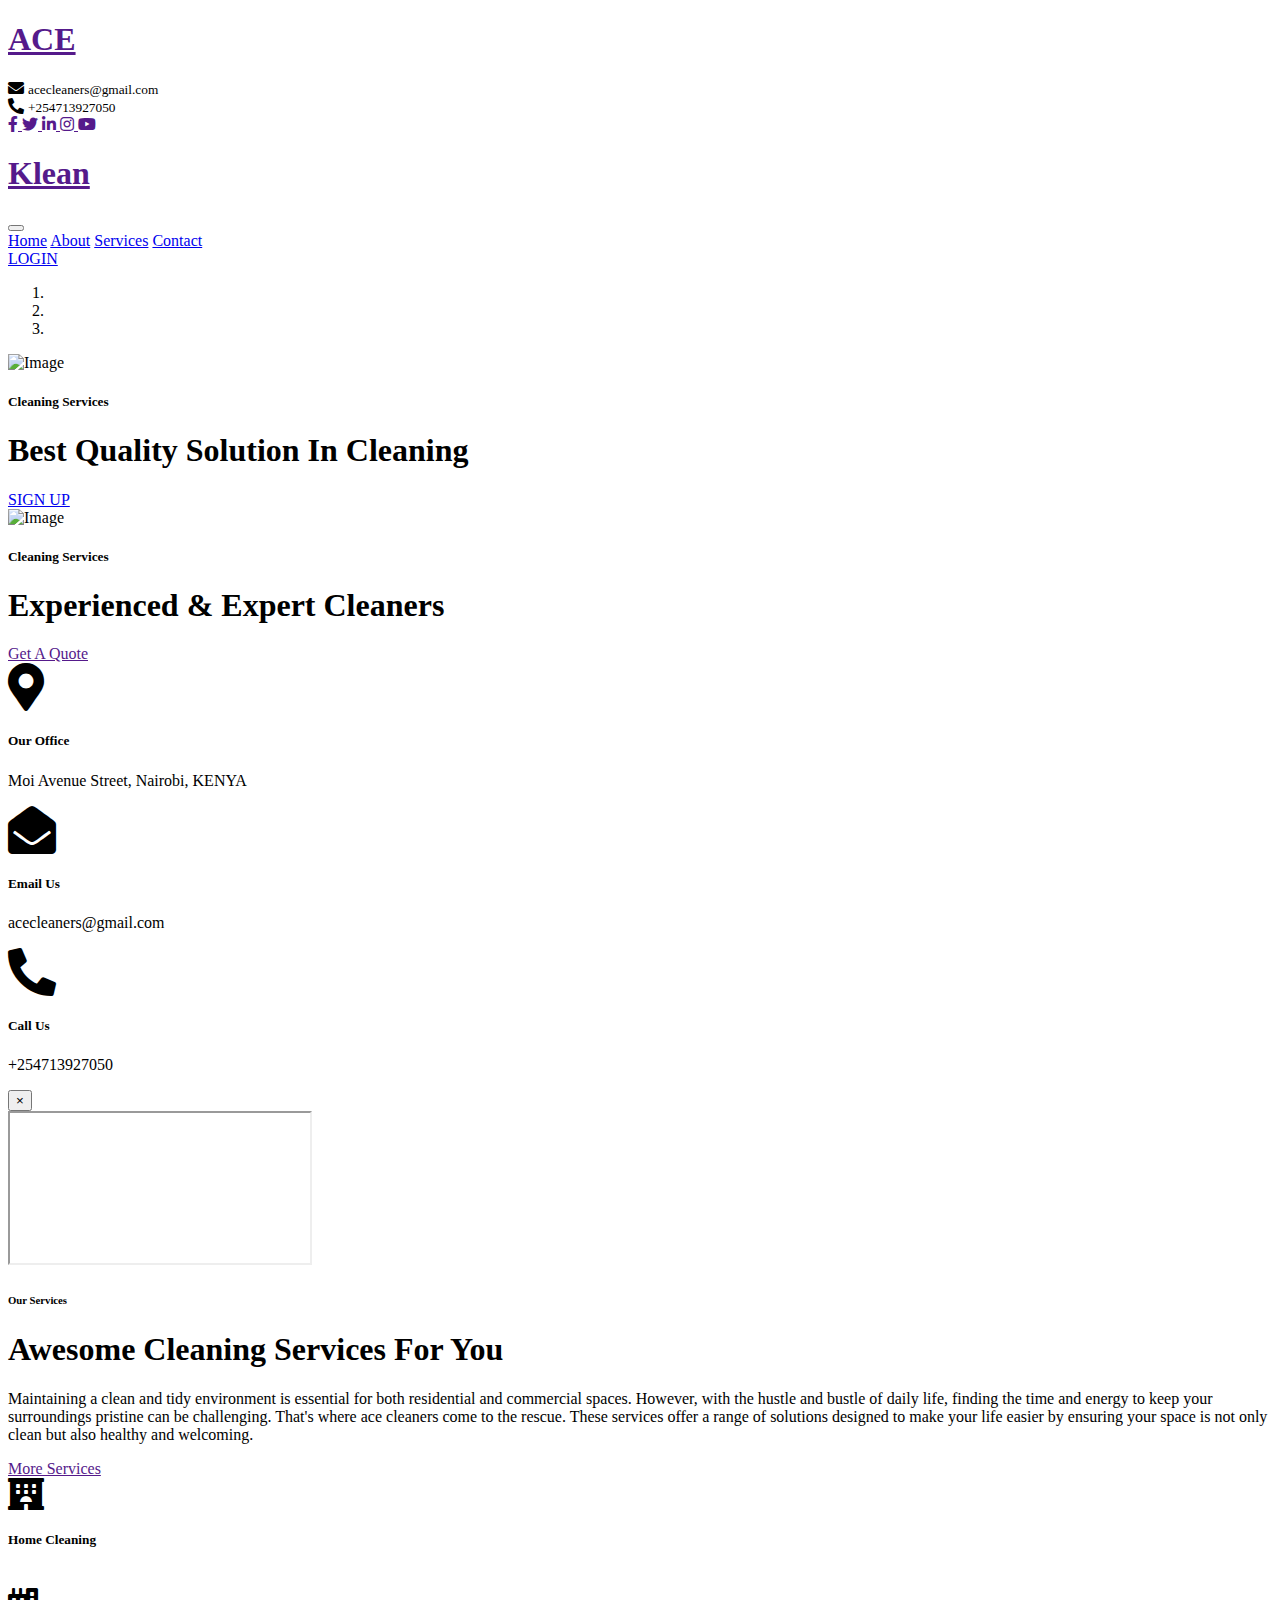
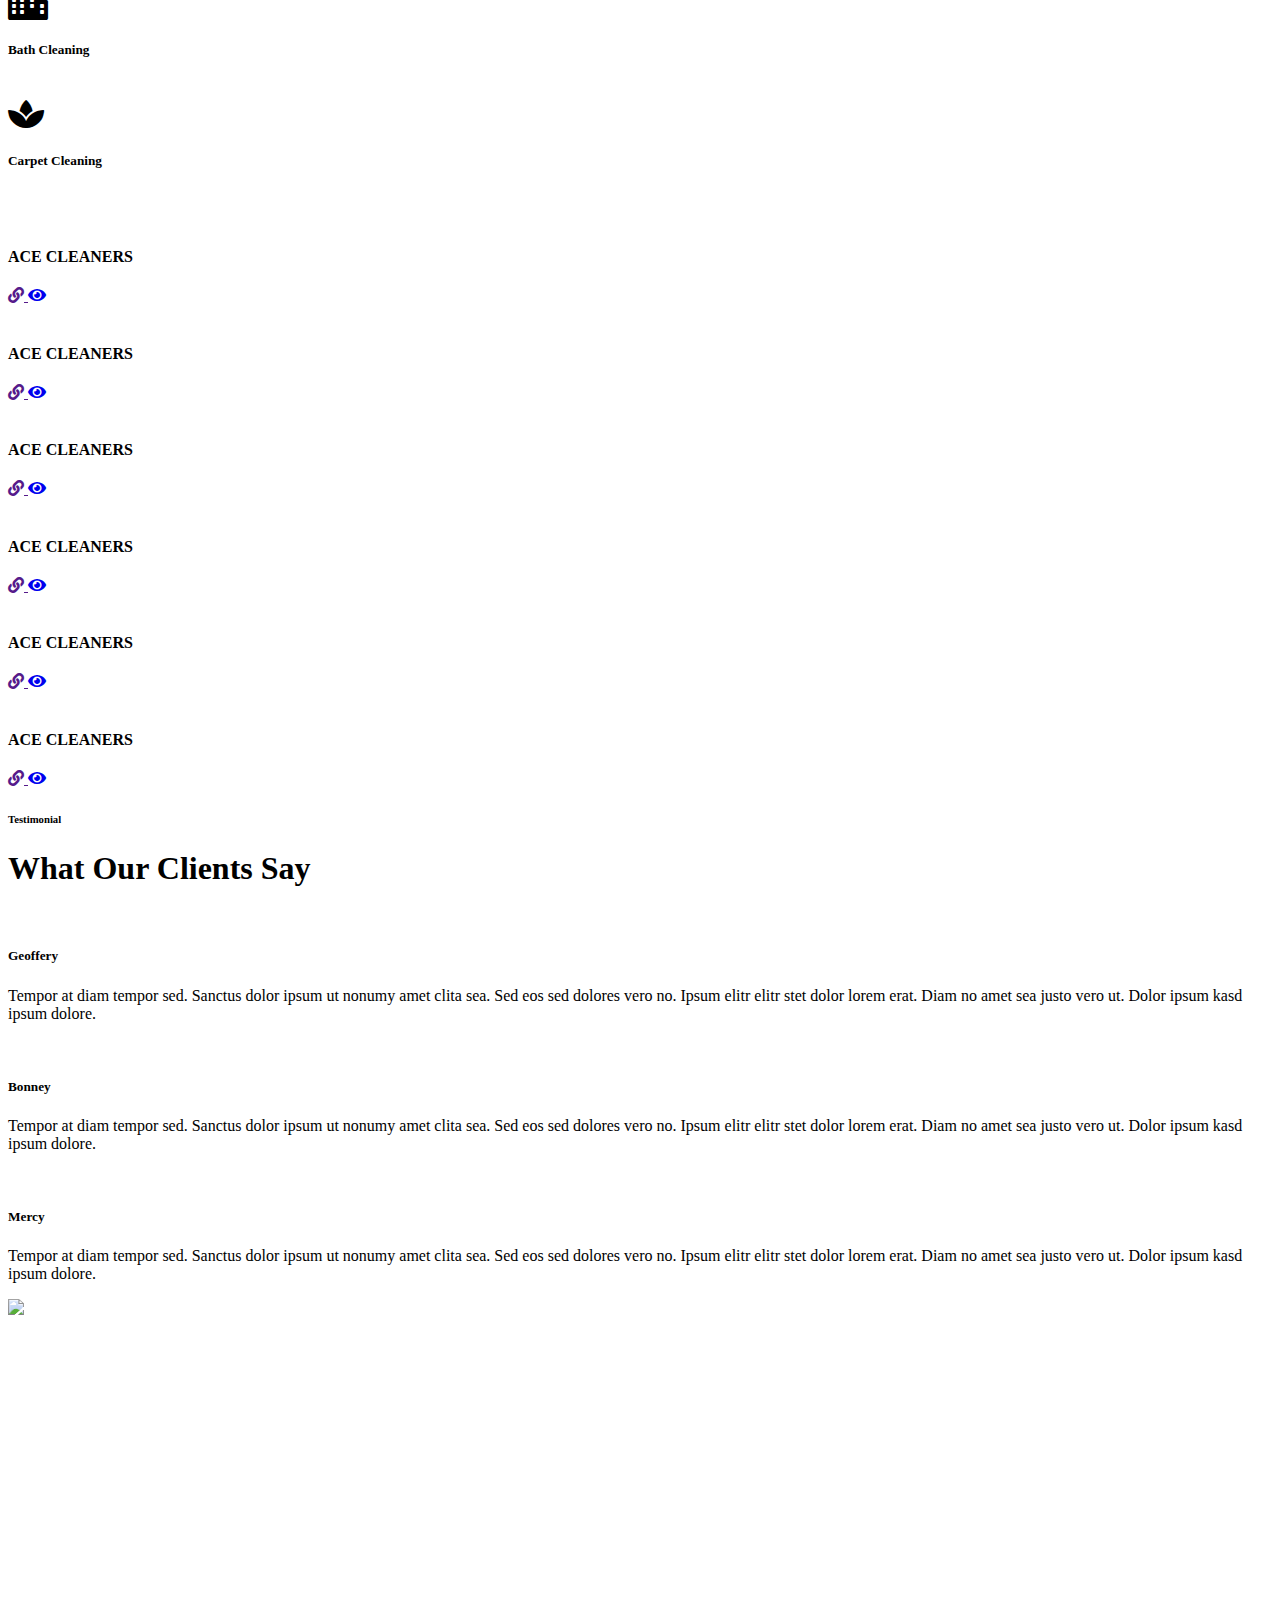
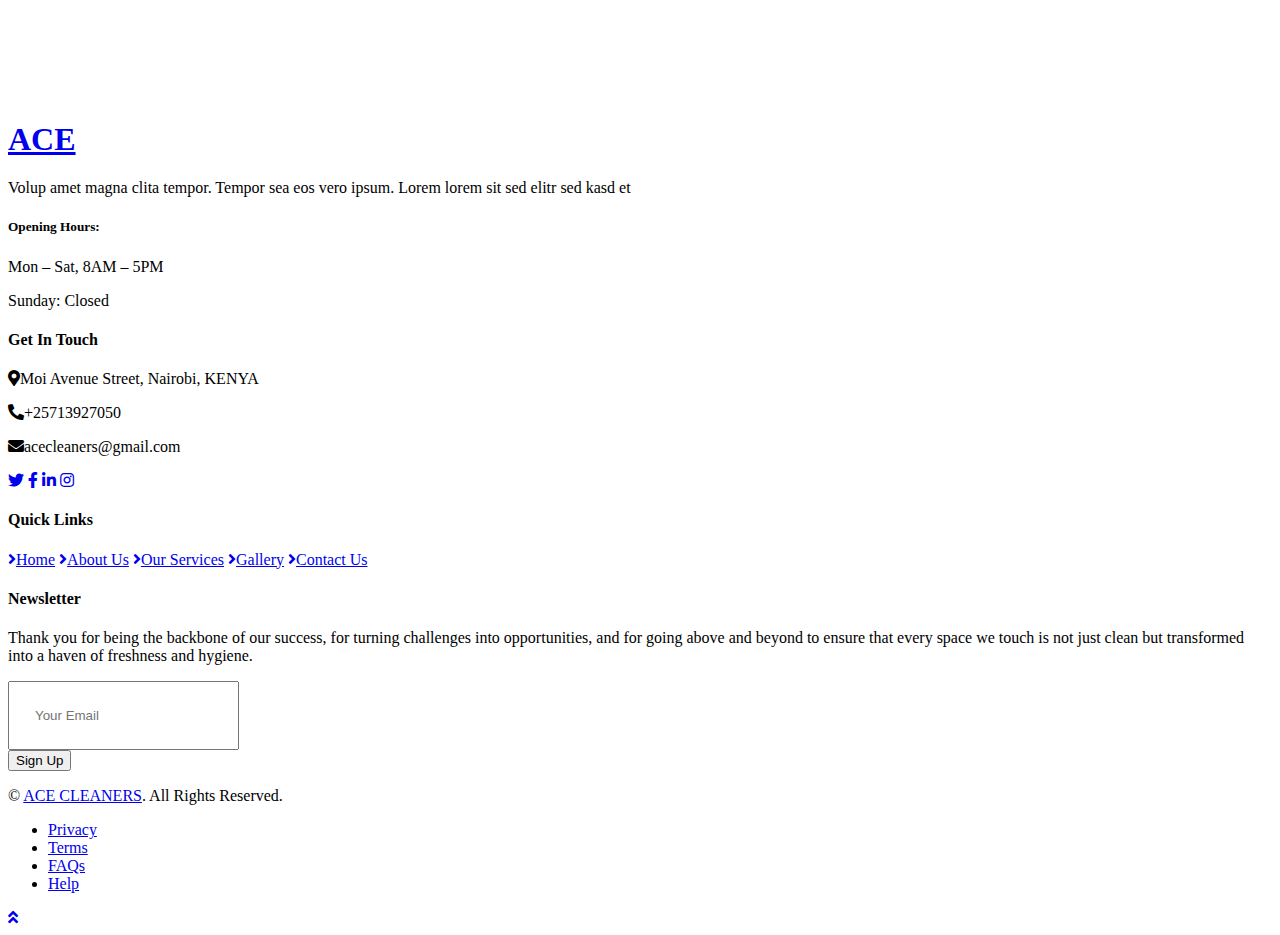
==== Ace-cleaners-main/cleaning/index.html @ b6fe4886 "first commit" ====
<!DOCTYPE html>
<html lang="en">

<head>
    <meta charset="utf-8">
    <title>ACE-CLEANERS </title>
    <meta content="width=device-width, initial-scale=1.0" name="viewport">
    <meta content="Free HTML Templates" name="keywords">
    <meta content="Free HTML Templates" name="description">

    <!-- Favicon -->
    <link href="img/favicon.ico" rel="icon">

    <!-- Google Web Fonts -->
    <link rel="preconnect" href="https://fonts.gstatic.com">
    <link href="https://fonts.googleapis.com/css2?family=Poppins:wght@400;500;600;700;800&display=swap" rel="stylesheet">

    <!-- Font Awesome -->
    <link href="https://cdnjs.cloudflare.com/ajax/libs/font-awesome/5.10.0/css/all.min.css" rel="stylesheet">

    <!-- Libraries Stylesheet -->
    <link href="lib/owlcarousel/assets/owl.carousel.min.css" rel="stylesheet">
    <link href="lib/lightbox/css/lightbox.min.css" rel="stylesheet">

    <!-- Customized Bootstrap Stylesheet -->
    <link href="css/style.css" rel="stylesheet">
</head>

<body>
    <!-- Header Start -->
    <div class="container-fluid">
        <div class="row">
            <div class="col-lg-3 bg-secondary d-none d-lg-block">
                <a href="" class="navbar-brand w-100 h-100 m-0 p-0 d-flex align-items-center justify-content-center">
                    <h1 class="m-0 display-3 text-primary">ACE</h1>
                </a>
            </div>
            <div class="col-lg-9">
                <div class="row bg-dark d-none d-lg-flex">
                    <div class="col-lg-7 text-left text-white">
                        <div class="h-100 d-inline-flex align-items-center border-right border-primary py-2 px-3">
                            <i class="fa fa-envelope text-primary mr-2"></i>
                            <small>acecleaners@gmail.com</small>
                        </div>
                        <div class="h-100 d-inline-flex align-items-center py-2 px-2">
                            <i class="fa fa-phone-alt text-primary mr-2"></i>
                            <small>+254713927050</small>
                        </div>
                    </div>
                    <div class="col-lg-5 text-right">
                        <div class="d-inline-flex align-items-center pr-2">
                            <a class="text-primary p-2" href="">
                                <i class="fab fa-facebook-f"></i>
                            </a>
                            <a class="text-primary p-2" href="">
                                <i class="fab fa-twitter"></i>
                            </a>
                            <a class="text-primary p-2" href="">
                                <i class="fab fa-linkedin-in"></i>
                            </a>
                            <a class="text-primary p-2" href="">
                                <i class="fab fa-instagram"></i>
                            </a>
                            <a class="text-primary p-2" href="">
                                <i class="fab fa-youtube"></i>
                            </a>
                        </div>
                    </div>
                </div>
                <nav class="navbar navbar-expand-lg bg-white navbar-light p-0">
                    <a href="" class="navbar-brand d-block d-lg-none">
                        <h1 class="m-0 display-4 text-primary">Klean</h1>
                    </a>
                    <button type="button" class="navbar-toggler" data-toggle="collapse" data-target="#navbarCollapse">
                        <span class="navbar-toggler-icon"></span>
                    </button>
                    <div class="collapse navbar-collapse justify-content-between" id="navbarCollapse">
                        <div class="navbar-nav mr-auto py-0">
                            <a href="index.html" class="nav-item nav-link active">Home</a>
                            <a href="about.html" class="nav-item nav-link">About</a>
                            <a href="service.html" class="nav-item nav-link">Services</a>
                            <a href="project.html" class="nav-item nav-link"></a>

                            <a href="contact.html" class="nav-item nav-link">Contact</a>
                        </div>
                        <a href="login.php" class="btn btn-primary mr-3 d-none d-lg-block">LOGIN</a>
                    </div>
                </nav>
            </div>
        </div>
    </div>
    <!-- Header End -->


    <!-- Carousel Start -->
    <div class="container-fluid p-0">
        <div id="header-carousel" class="carousel slide carousel-fade" data-ride="carousel">
            <ol class="carousel-indicators">
                <li data-target="#header-carousel" data-slide-to="0" class="active"></li>
                <li data-target="#header-carousel" data-slide-to="1"></li>
                <li data-target="#header-carousel" data-slide-to="2"></li>
            </ol>
            <div class="carousel-inner">
                <div class="carousel-item active">
                    <img class="img-fluid" src="./img/portfolio-1.jpg" alt="Image">
                    <div class="carousel-caption d-flex align-items-center justify-content-center">
                        <div class="p-5" style="width: 100%; max-width: 900px;">
                            <h5 class="text-primary text-uppercase mb-md-3">Cleaning Services</h5>
                            <h1 class="display-3 text-white mb-md-4">Best Quality Solution In Cleaning</h1>
                            <a href="ex.php" class="btn btn-primary">SIGN UP</a>
                        </div>
                    </div>
                </div>
                    </div>
                </div>
                <div class="carousel-item">
                    <img class="img-fluid" src="./img/portfolio-6.jpg" alt="Image">
                    <div class="carousel-caption d-flex align-items-center justify-content-center">
                        <div class="p-5" style="width: 100%; max-width: 900px;">
                            <h5 class="text-primary text-uppercase mb-md-3">Cleaning Services</h5>
                            <h1 class="display-3 text-white mb-md-4">Experienced & Expert Cleaners</h1>
                            <a href="" class="btn btn-primary">Get A Quote</a>
                        </div>
                    </div>
                </div>
            </div>
        </div>
    </div>
    <!-- Carousel End -->


    <!-- Contact Info Start -->
    <div class="container-fluid pb-5 contact-info">
        <div class="row">
            <div class="col-lg-4 p-0">
                <div class="contact-info-item d-flex align-items-center justify-content-center bg-primary text-white py-4 py-lg-0">
                    <i class="fa fa-3x fa-map-marker-alt text-secondary mr-4"></i>
                    <div class="">
                        <h5 class="mb-2">Our Office</h5>
                        <p class="m-0">Moi Avenue Street, Nairobi, KENYA</p>
                    </div>
                </div>
            </div>
            <div class="col-lg-4 p-0">
                <div class="contact-info-item d-flex align-items-center justify-content-center bg-secondary text-white py-4 py-lg-0">
                    <i class="fa fa-3x fa-envelope-open text-primary mr-4"></i>
                    <div class="">
                        <h5 class="mb-2">Email Us</h5>
                        <p class="m-0">acecleaners@gmail.com</p>
                    </div>
                </div>
            </div>
            <div class="col-lg-4 p-0">
                <div class="contact-info-item d-flex align-items-center justify-content-center bg-primary text-white py-4 py-lg-0">
                    <i class="fa fa-3x fa-phone-alt text-secondary mr-4"></i>
                    <div class="">
                        <h5 class="mb-2">Call Us</h5>
                        <p class="m-0">+254713927050</p>
                    </div>
                </div>
            </div>
        </div>
    </div>
    <!-- Contact Info End -->


    <!-- About Start -->
    <div class="container-fluid py-5 mb-5">
        <div class="container">
            <div class="row">
                <div class="col-lg-5">
                    
                </div>
                
            </div>
        </div>
    </div>
    <!-- About End -->


    <!-- Video Modal Start -->
    <div class="modal fade" id="videoModal" tabindex="-1" role="dialog" aria-labelledby="exampleModalLabel" aria-hidden="true">
        <div class="modal-dialog" role="document">
            <div class="modal-content">
                <div class="modal-body">
                    <button type="button" class="close" data-dismiss="modal" aria-label="Close">
                        <span aria-hidden="true">&times;</span>
                    </button>        
                    <!-- 16:9 aspect ratio -->
                    <div class="embed-responsive embed-responsive-16by9">
                        <iframe class="embed-responsive-item" src="" id="video"  allowscriptaccess="always" allow="autoplay"></iframe>
                    </div>
                </div>
            </div>
        </div>
    </div>
    <!-- Video Modal End -->


    <!-- Services Start -->
    <div class="container-fluid bg-service py-5">
        <div class="container py-5">
            <div class="row align-items-center">
                <div class="col-lg-6">
                    <h6 class="text-secondary font-weight-semi-bold text-uppercase mb-3">Our Services</h6>
                    <h1 class="mb-4 section-title text-white">Awesome Cleaning Services For You</h1>
                    <p class="text-white">Maintaining a clean and tidy environment is essential for both residential and commercial spaces. However, with the hustle and bustle of daily life, finding the time and energy to keep your surroundings pristine can be challenging. That's where ace cleaners come to the rescue. These services offer a range of solutions designed to make your life easier by ensuring your space is not only clean but also healthy and welcoming.</p>
                    <a href="" class="btn btn-primary mt-3 py-2 px-4">More Services</a>
                </div>
                <div class="col-lg-6 pt-5 pt-lg-0">
                    <div class="owl-carousel service-carousel position-relative">
                        <div class="d-flex flex-column align-items-center text-center bg-white rounded overflow-hidden pt-4">
                            <div class="icon-box bg-light text-secondary shadow mt-2 mb-4">
                                <i class="fa fa-2x fa-hotel"></i>
                            </div>
                            <h5 class="font-weight-bold mb-4 px-4">Home Cleaning</h5>
                            <img src="./img/portfolio-6.jpg" alt="">
                        </div>
                        <div class="d-flex flex-column align-items-center text-center bg-white rounded overflow-hidden pt-4">
                            <div class="icon-box bg-light text-secondary shadow mt-2 mb-4">
                                <i class="fa fa-2x fa-city"></i>
                            </div>
                            <h5 class="font-weight-bold mb-4 px-4">Bath Cleaning</h5>
                            <img src="./img/feature.jpg" alt="">
                        </div>
                        <div class="d-flex flex-column align-items-center text-center bg-white rounded overflow-hidden pt-4">
                            <div class="icon-box bg-light text-secondary shadow mt-2 mb-4">
                                <i class="fa fa-2x fa-spa"></i>
                            </div>
                            <h5 class="font-weight-bold mb-4 px-4">Carpet Cleaning</h5>
                            <img src="img/blog-2.jpg" alt="">
                        </div>
                    </div>
                </div>
            </div>
        </div>
    </div>
    <!-- Services End -->


    <!-- Portfolio Start -->
    <div class="container-fluid bg-portfolio py-5">
        <div class="container py-5">
            <div class="row m-0 portfolio-container">
                <div class="col-lg-4 col-md-6 col-sm-12 p-0 portfolio-item">
                    <div class="position-relative overflow-hidden">
                        <div class="portfolio-img">
                            <img class="img-fluid w-100" src="img/portfolio-1.jpg" alt="">
                        </div>
                        <div class="portfolio-text bg-primary">
                            <h4 class="font-weight-bold mb-4">ACE CLEANERS</h4>
                            <div class="d-flex align-items-center justify-content-center">
                                <a class="btn btn-sm btn-secondary m-1" href="">
                                    <i class="fa fa-link"></i>
                                </a>
                                <a class="btn btn-sm btn-secondary m-1" href="img/portfolio-1.jpg" data-lightbox="portfolio">
                                    <i class="fa fa-eye"></i>
                                </a>
                            </div>
                        </div>
                    </div>
                </div>
                <div class="col-lg-4 col-md-6 col-sm-12 p-0 portfolio-item">
                    <div class="position-relative overflow-hidden">
                        <div class="portfolio-img">
                            <img class="img-fluid w-100" src="img/portfolio-2.jpg" alt="">
                        </div>
                        <div class="portfolio-text bg-primary">
                            <h4 class="font-weight-bold mb-4">ACE CLEANERS</h4>
                            <div class="d-flex align-items-center justify-content-center">
                                <a class="btn btn-sm btn-secondary m-1" href="">
                                    <i class="fa fa-link"></i>
                                </a>
                                <a class="btn btn-sm btn-secondary m-1" href="img/portfolio-2.jpg" data-lightbox="portfolio">
                                    <i class="fa fa-eye"></i>
                                </a>
                            </div>
                        </div>
                    </div>
                </div>
                <div class="col-lg-4 col-md-6 col-sm-12 p-0 portfolio-item">
                    <div class="position-relative overflow-hidden">
                        <div class="portfolio-img">
                            <img class="img-fluid w-100" src="img/portfolio-3.jpg" alt="">
                        </div>
                        <div class="portfolio-text bg-primary">
                            <h4 class="font-weight-bold mb-4">ACE CLEANERS</h4>
                            <div class="d-flex align-items-center justify-content-center">
                                <a class="btn btn-sm btn-secondary m-1" href="">
                                    <i class="fa fa-link"></i>
                                </a>
                                <a class="btn btn-sm btn-secondary m-1" href="img/portfolio-3.jpg" data-lightbox="portfolio">
                                    <i class="fa fa-eye"></i>
                                </a>
                            </div>
                        </div>
                    </div>
                </div>
                <div class="col-lg-4 col-md-6 col-sm-12 p-0 portfolio-item">
                    <div class="position-relative overflow-hidden">
                        <div class="portfolio-img">
                            <img class="img-fluid w-100" src="img/portfolio-4.jpg" alt="">
                        </div>
                        <div class="portfolio-text bg-primary">
                            <h4 class="font-weight-bold mb-4">ACE CLEANERS</h4>
                            <div class="d-flex align-items-center justify-content-center">
                                <a class="btn btn-sm btn-secondary m-1" href="">
                                    <i class="fa fa-link"></i>
                                </a>
                                <a class="btn btn-sm btn-secondary m-1" href="img/portfolio-4.jpg" data-lightbox="portfolio">
                                    <i class="fa fa-eye"></i>
                                </a>
                            </div>
                        </div>
                    </div>
                </div>
                <div class="col-lg-4 col-md-6 col-sm-12 p-0 portfolio-item">
                    <div class="position-relative overflow-hidden">
                        <div class="portfolio-img">
                            <img class="img-fluid w-100" src="img/portfolio-5.jpg" alt="">
                        </div>
                        <div class="portfolio-text bg-primary">
                            <h4 class="font-weight-bold mb-4">ACE CLEANERS</h4>
                            <div class="d-flex align-items-center justify-content-center">
                                <a class="btn btn-sm btn-secondary m-1" href="">
                                    <i class="fa fa-link"></i>
                                </a>
                                <a class="btn btn-sm btn-secondary m-1" href="img/portfolio-5.jpg" data-lightbox="portfolio">
                                    <i class="fa fa-eye"></i>
                                </a>
                            </div>
                        </div>
                    </div>
                </div>
                <div class="col-lg-4 col-md-6 col-sm-12 p-0 portfolio-item">
                    <div class="position-relative overflow-hidden">
                        <div class="portfolio-img">
                            <img class="img-fluid w-100" src="img/portfolio-6.jpg" alt="">
                        </div>
                        <div class="portfolio-text bg-primary">
                            <h4 class="font-weight-bold mb-4">ACE CLEANERS</h4>
                            <div class="d-flex align-items-center justify-content-center">
                                <a class="btn btn-sm btn-secondary m-1" href="">
                                    <i class="fa fa-link"></i>
                                </a>
                                <a class="btn btn-sm btn-secondary m-1" href="img/portfolio-6.jpg" data-lightbox="portfolio">
                                    <i class="fa fa-eye"></i>
                                </a>
                            </div>
                        </div>
                    </div>
                </div>
            </div>
        </div>
        </div>
    </div>
    <!-- Portfolio End -->


    <!-- Testimonial Start -->
    <div class="container-fluid bg-testimonial py-5">
        <div class="container py-5">
            <div class="row">
                <div class="col-lg-7 pt-lg-5 pb-5">
                    <h6 class="text-secondary font-weight-semi-bold text-uppercase mb-3">Testimonial</h6>
                    <h1 class="section-title text-white mb-5">What Our Clients Say</h1>
                    <div class="owl-carousel testimonial-carousel position-relative">
                        <div class="d-flex flex-column text-white">
                            <div class="d-flex align-items-center mb-3">
                                <img class="img-fluid" src="img/testimonial-1.jpg" alt="">
                                <div class="ml-3">
                                    <h5 class="text-primary">Geoffery</h5>
    
                                </div>
                            </div>
                            <p>Tempor at diam tempor sed. Sanctus dolor ipsum ut nonumy amet clita sea. Sed eos sed dolores vero no. Ipsum elitr elitr stet dolor  lorem erat. Diam no amet sea justo vero ut. Dolor ipsum kasd ipsum dolore.</p>
                        </div>
                        <div class="d-flex flex-column text-white">
                            <div class="d-flex align-items-center mb-3">
                                <img class="img-fluid" src="img/testimonial-2.jpg" alt="">
                                <div class="ml-3">
                                    <h5 class="text-primary">Bonney</h5>
                                   
                                </div>
                            </div>
                            <p>Tempor at diam tempor sed. Sanctus dolor ipsum ut nonumy amet clita sea. Sed eos sed dolores vero no. Ipsum elitr elitr stet dolor  lorem erat. Diam no amet sea justo vero ut. Dolor ipsum kasd ipsum dolore.</p>
                        </div>
                        <div class="d-flex flex-column text-white">
                            <div class="d-flex align-items-center mb-3">
                                <img class="img-fluid" src="img/testimonial-3.jpg" alt="">
                                <div class="ml-3">
                                    <h5 class="text-primary">Mercy</h5>
                                 
                                </div>
                            </div>
                            <p>Tempor at diam tempor sed. Sanctus dolor ipsum ut nonumy amet clita sea. Sed eos sed dolores vero no. Ipsum elitr elitr stet dolor  lorem erat. Diam no amet sea justo vero ut. Dolor ipsum kasd ipsum dolore.</p>
                        </div>
                    </div>
                </div>
                <div class="col-lg-5" style="min-height: 400px;">
                    <div class="position-relative h-100 rounded overflow-hidden">
                        <img class="position-absolute w-100 h-100" src="img/testimonial.jpg" style="object-fit: cover;">
                    </div>
                </div>
            </div>
        </div>
    </div>
    <!-- Testimonial End -->


    <!-- Footer Start -->
    <div class="container-fluid bg-dark text-white mt-5 py-5 px-sm-3 px-md-5">
        <div class="row pt-5">
            <div class="col-lg-3 col-md-6 mb-5">
                <a href="index.html" class="navbar-brand">
                    <h1 class="m-0 mt-n3 display-4 text-primary">ACE</h1>
                </a>
                <p>Volup amet magna clita tempor. Tempor sea eos vero ipsum. Lorem lorem sit sed elitr sed kasd et</p>
                <h5 class="font-weight-semi-bold text-white mb-2">Opening Hours:</h5>
                <p class="mb-1">Mon – Sat, 8AM – 5PM</p>
                <p class="mb-0">Sunday: Closed</p>
            </div>
            <div class="col-lg-3 col-md-6 mb-5">
                <h4 class="font-weight-semi-bold text-primary mb-4">Get In Touch</h4>
                <p><i class="fa fa-map-marker-alt text-primary mr-2"></i>Moi Avenue Street, Nairobi, KENYA</p>
                <p><i class="fa fa-phone-alt text-primary mr-2"></i>+25713927050</p>
                <p><i class="fa fa-envelope text-primary mr-2"></i>acecleaners@gmail.com</p>
                <div class="d-flex justify-content-start mt-4">
                    <a class="btn btn-light btn-social mr-2" href="#"><i class="fab fa-twitter"></i></a>
                    <a class="btn btn-light btn-social mr-2" href="#"><i class="fab fa-facebook-f"></i></a>
                    <a class="btn btn-light btn-social mr-2" href="#"><i class="fab fa-linkedin-in"></i></a>
                    <a class="btn btn-light btn-social" href="#"><i class="fab fa-instagram"></i></a>
                </div>
            </div>
            <div class="col-lg-3 col-md-6 mb-5">
                <h4 class="font-weight-semi-bold text-primary mb-4">Quick Links</h4>
                <div class="d-flex flex-column justify-content-start">
                    <a class="text-white mb-2" href="#"><i class="fa fa-angle-right mr-2"></i>Home</a>
                    <a class="text-white mb-2" href="#"><i class="fa fa-angle-right mr-2"></i>About Us</a>
                    <a class="text-white mb-2" href="#"><i class="fa fa-angle-right mr-2"></i>Our Services</a>
                    <a class="text-white mb-2" href="#"><i class="fa fa-angle-right mr-2"></i>Gallery</a>
                    <a class="text-white" href="#"><i class="fa fa-angle-right mr-2"></i>Contact Us</a>
                </div>
            </div>
            <div class="col-lg-3 col-md-6 mb-5">
                <h4 class="font-weight-semi-bold text-primary mb-4">Newsletter</h4>
                <p>Thank you for being the backbone of our success, for turning challenges into opportunities, and for going above and beyond to ensure that every space we touch is not just clean but transformed into a haven of freshness and hygiene.</p>
                <div class="w-100">
                    <div class="input-group">
                        <input type="text" class="form-control border-0" style="padding: 25px;" placeholder="Your Email">
                        <div class="input-group-append">
                            <button class="btn btn-primary px-4">Sign Up</button>
                        </div>
                    </div>
                </div>
            </div>
        </div>
    </div>
    <div class="container-fluid bg-dark text-white border-top py-4 px-sm-3 px-md-5" style="border-color: #3E3E4E !important;">
        <div class="row">
            <div class="col-lg-6 text-center text-md-left mb-3 mb-md-0">
                <p class="m-0 text-white">&copy; <a href="#">ACE CLEANERS</a>. All Rights Reserved.
                </p>
            </div>
            <div class="col-lg-6 text-center text-md-right">
                <ul class="nav d-inline-flex">
                    <li class="nav-item">
                        <a class="nav-link text-white py-0" href="#">Privacy</a>
                    </li>
                    <li class="nav-item">
                        <a class="nav-link text-white py-0" href="#">Terms</a>
                    </li>
                    <li class="nav-item">
                        <a class="nav-link text-white py-0" href="#">FAQs</a>
                    </li>
                    <li class="nav-item">
                        <a class="nav-link text-white py-0" href="#">Help</a>
                    </li>
                </ul>
            </div>
        </div>
    </div>
    <!-- Footer End -->


    <!-- Back to Top -->
    <a href="#" class="btn btn-primary px-3 back-to-top"><i class="fa fa-angle-double-up"></i></a>


    <!-- JavaScript Libraries -->
    <script src="https://code.jquery.com/jquery-3.4.1.min.js"></script>
    <script src="https://stackpath.bootstrapcdn.com/bootstrap/4.4.1/js/bootstrap.bundle.min.js"></script>
    <script src="lib/easing/easing.min.js"></script>
    <script src="lib/waypoints/waypoints.min.js"></script>
    <script src="lib/counterup/counterup.min.js"></script>
    <script src="lib/owlcarousel/owl.carousel.min.js"></script>
    <script src="lib/isotope/isotope.pkgd.min.js"></script>
    <script src="lib/lightbox/js/lightbox.min.js"></script>

    <!-- Contact Javascript File -->
    <script src="mail/jqBootstrapValidation.min.js"></script>
    <script src="mail/contact.js"></script>

    <!-- Template Javascript -->
    <script src="js/main.js"></script>
</body>

</html>
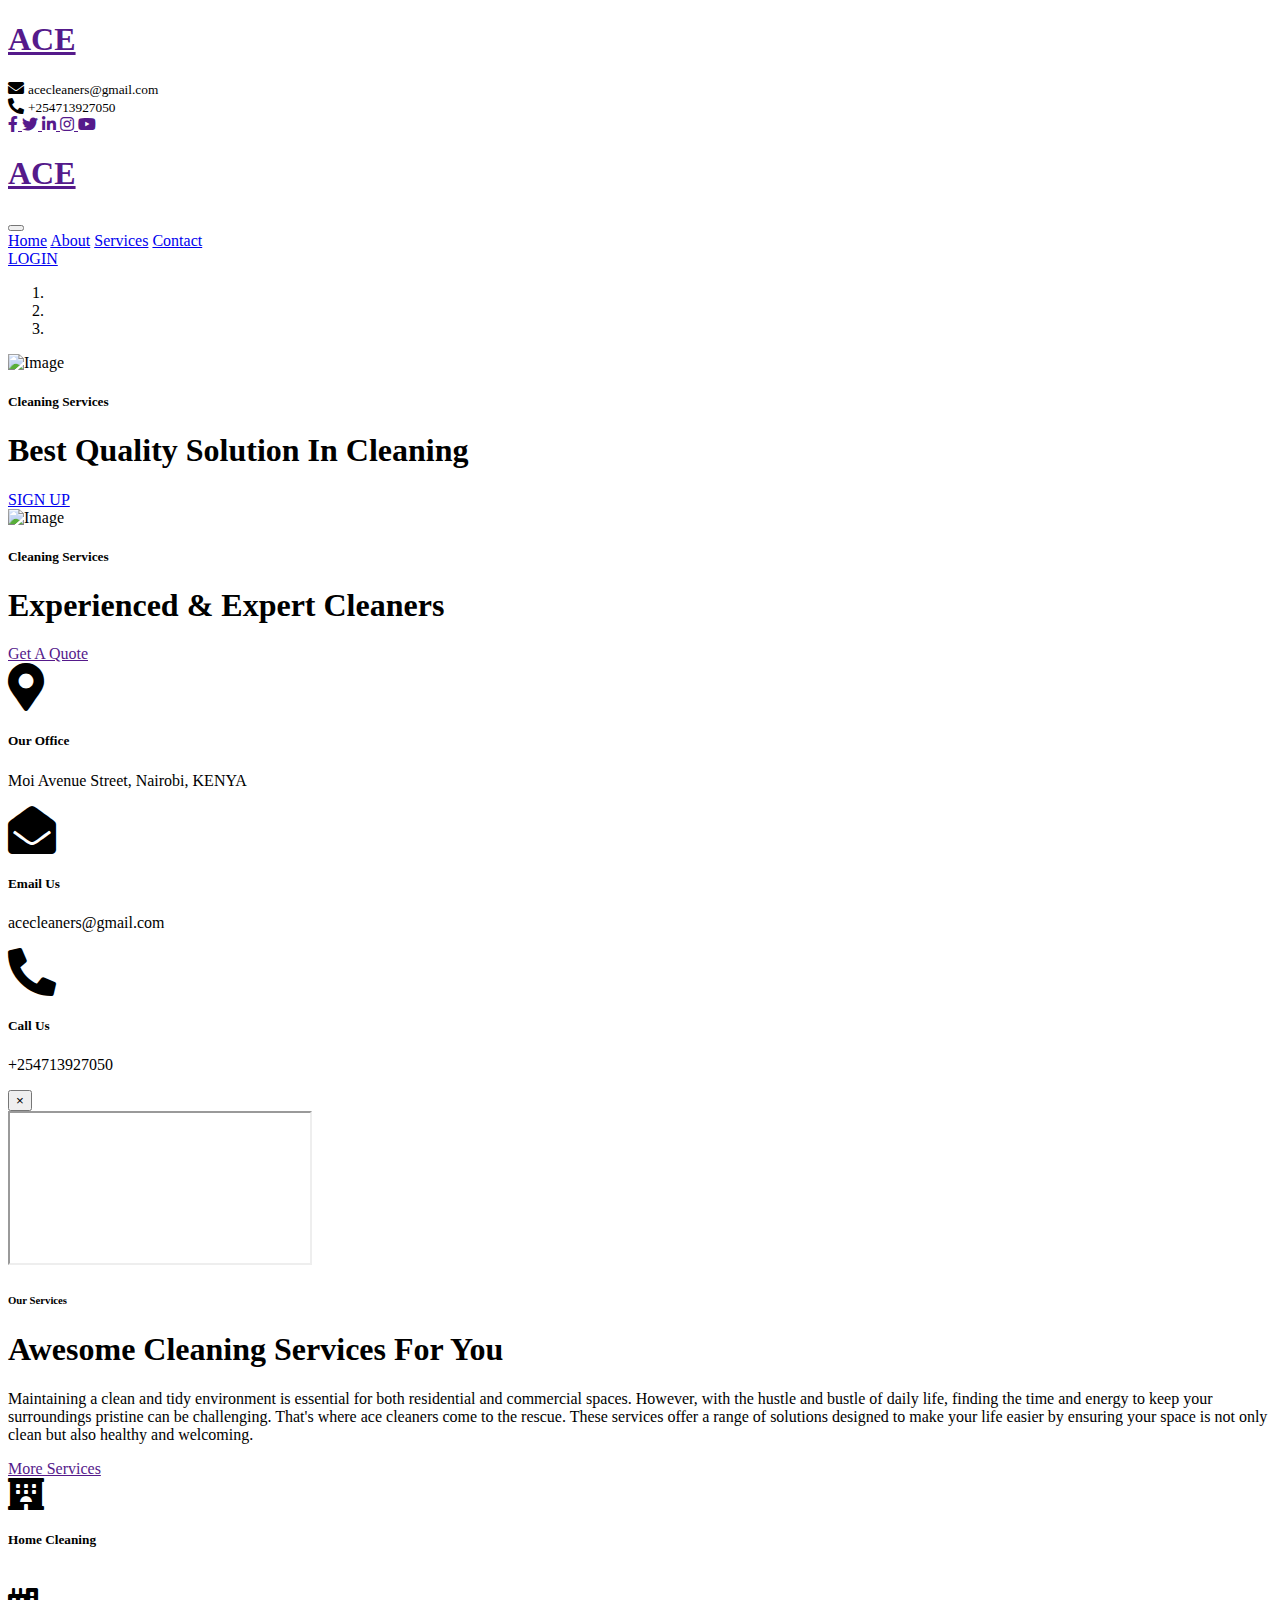
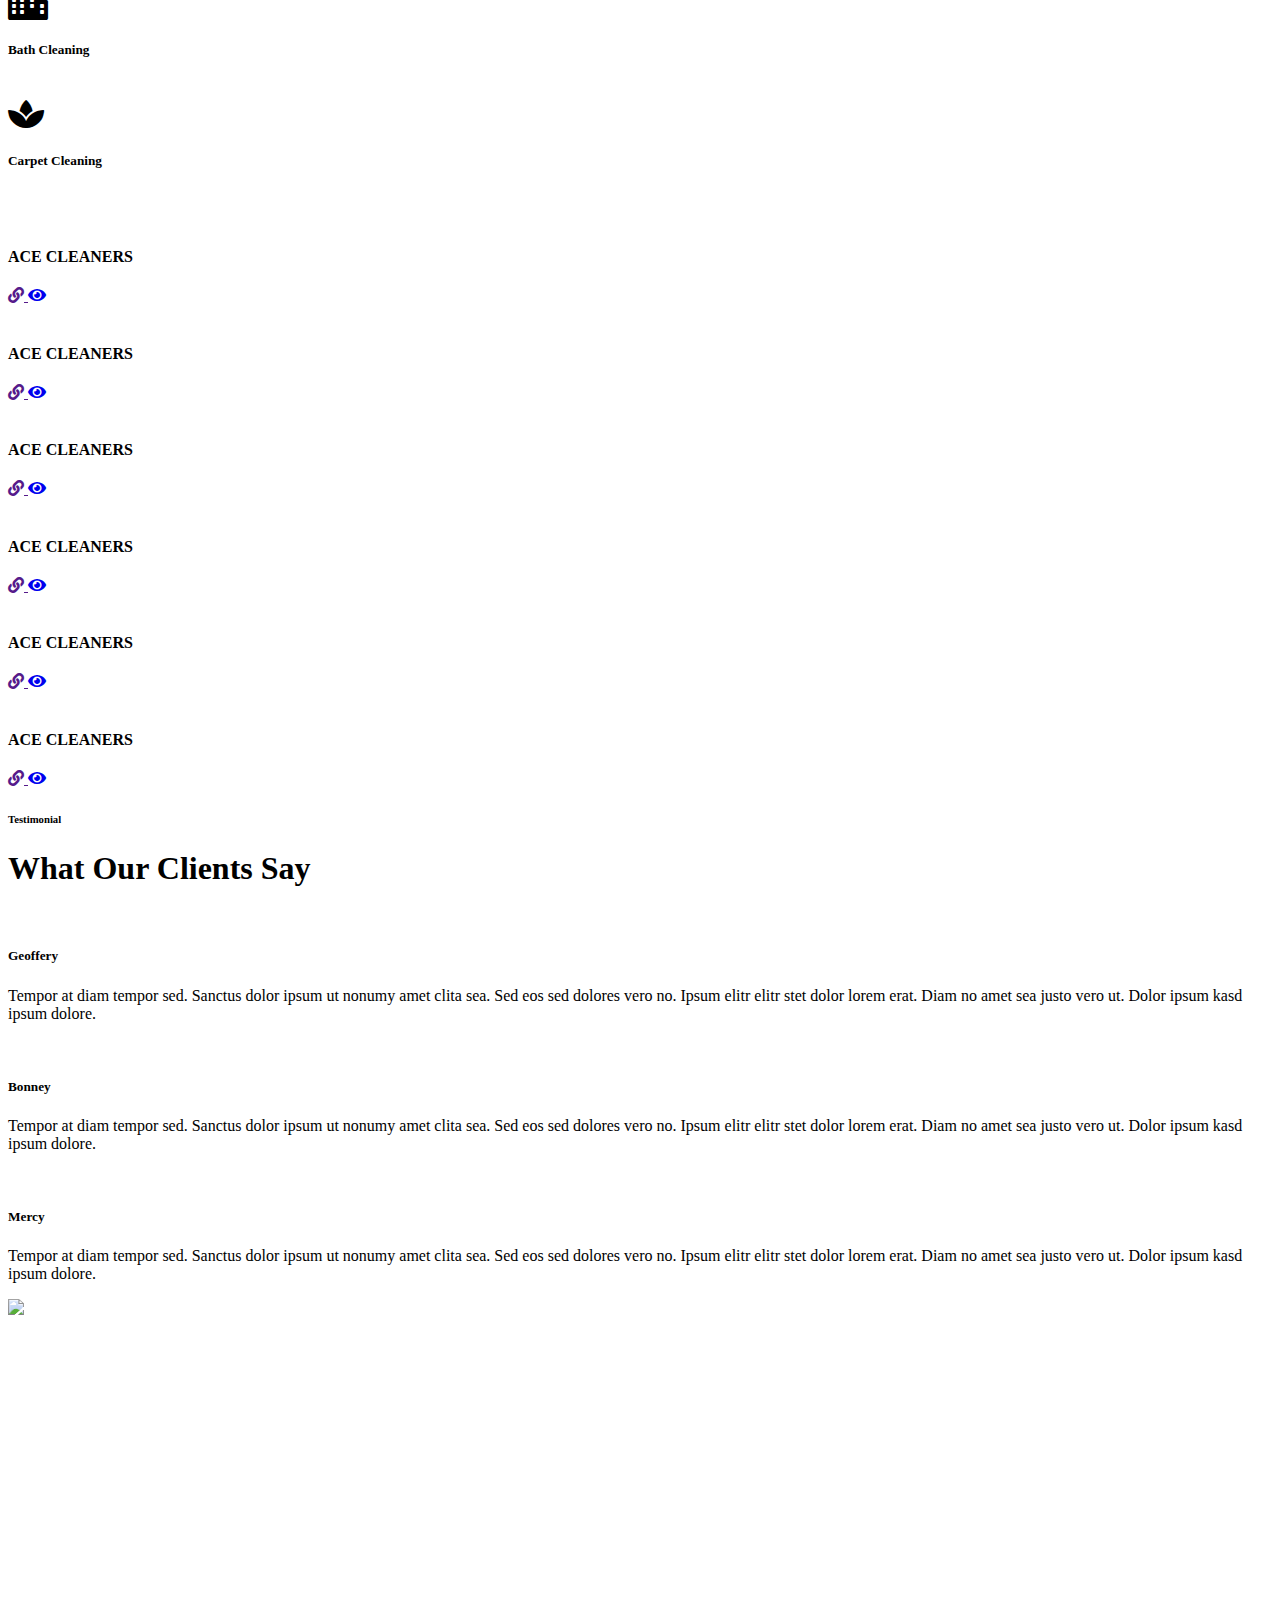
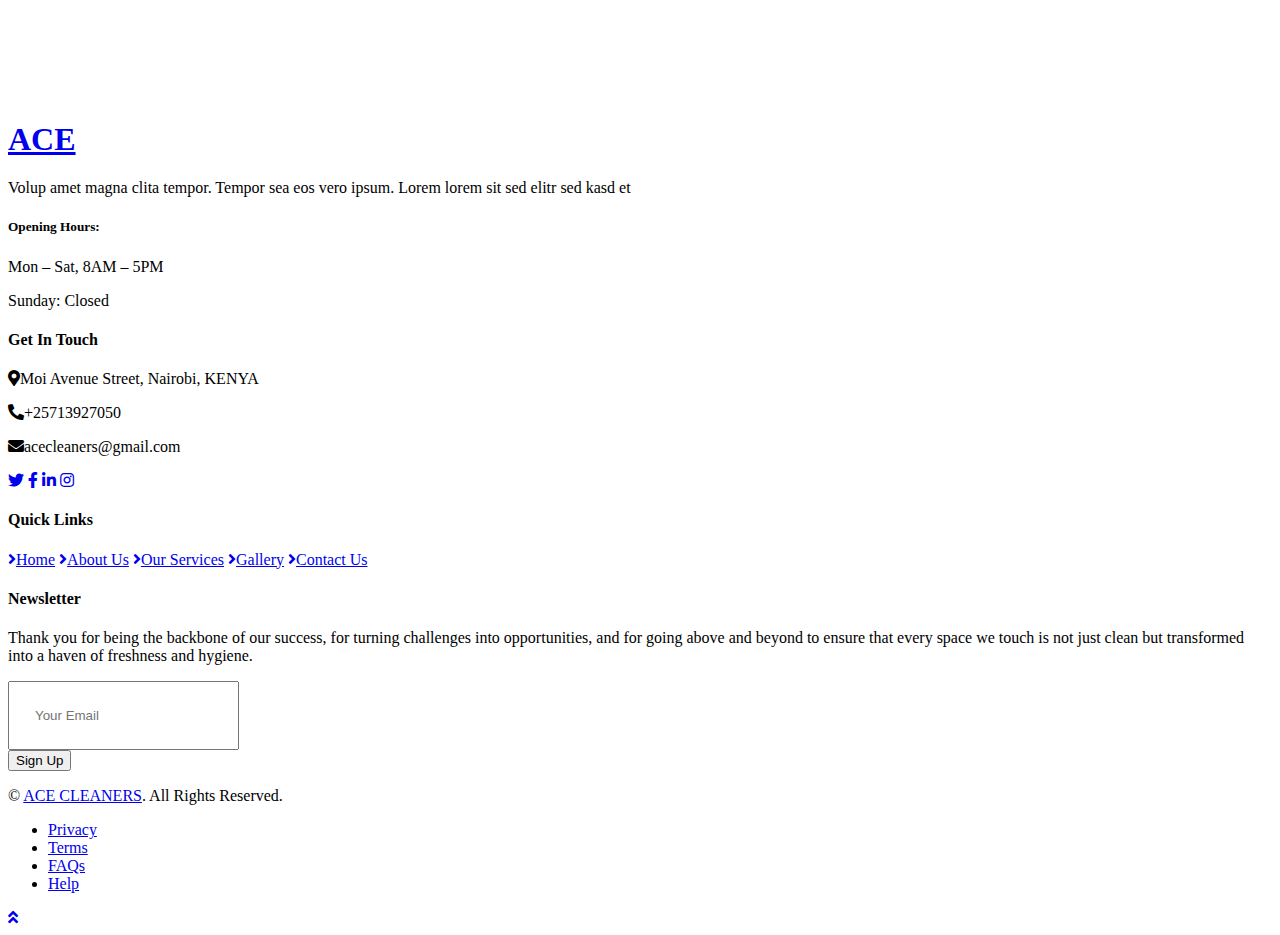
==== commit 632f477c: "changes" ====
--- a/Ace-cleaners-main/cleaning/index.html
+++ b/Ace-cleaners-main/cleaning/index.html
@@ -69,7 +69,7 @@
                 </div>
                 <nav class="navbar navbar-expand-lg bg-white navbar-light p-0">
                     <a href="" class="navbar-brand d-block d-lg-none">
-                        <h1 class="m-0 display-4 text-primary">Klean</h1>
+                        <h1 class="m-0 display-4 text-primary">ACE</h1>
                     </a>
                     <button type="button" class="navbar-toggler" data-toggle="collapse" data-target="#navbarCollapse">
                         <span class="navbar-toggler-icon"></span>
